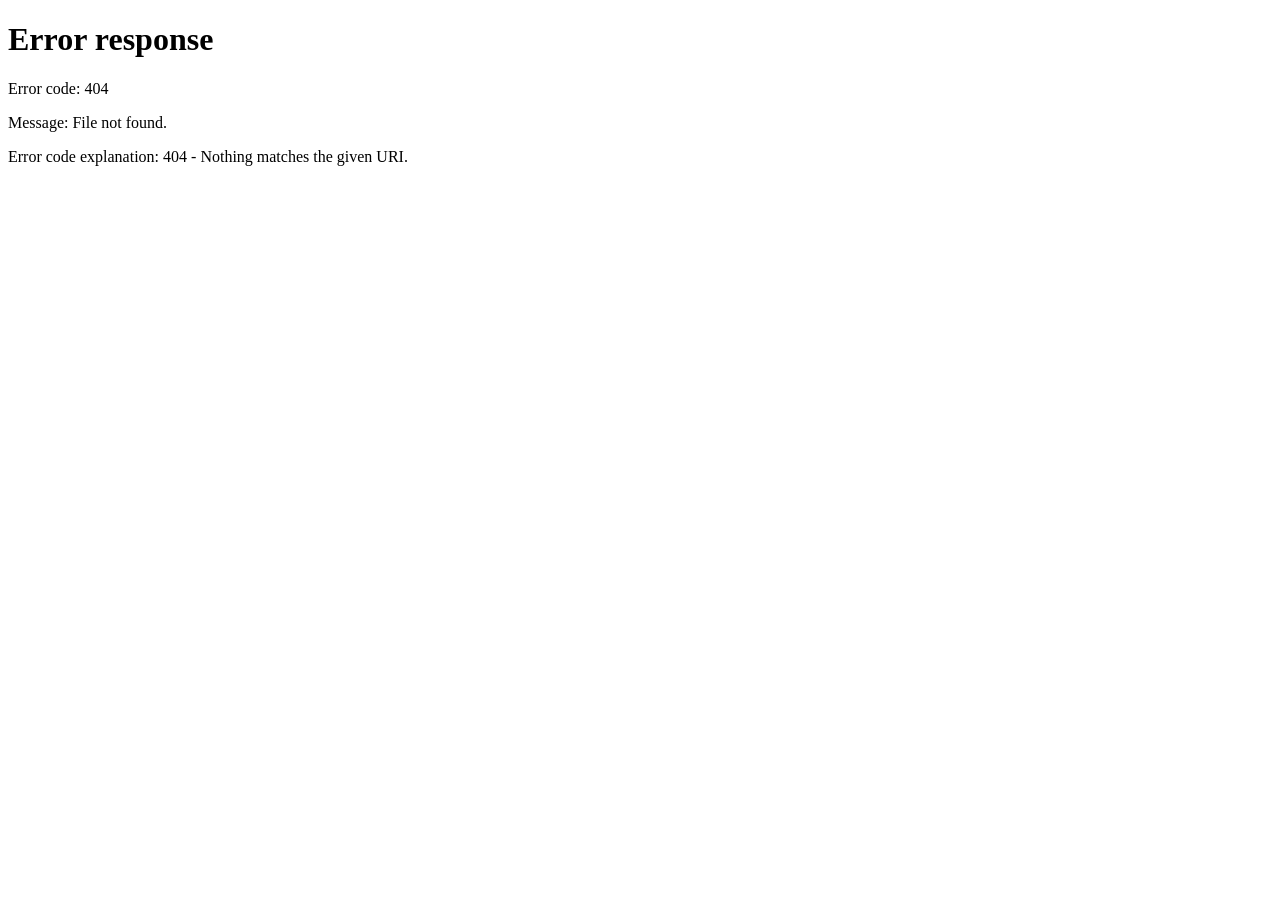
==== index.html @ dfc460c9 "Create index.html" ====
<!DOCTYPE html>
<html lang="en">

<head>
    <meta charset="UTF-8">
    <meta name="viewport" content="width=device-width, initial-scale=1.0">

    <title>FitTrack - Fitness Management</title>

       <script>
    const profile = localStorage.getItem("fitTrackProfile");

    if (!profile) {
        window.location.href = "setup.html";
    }
</script>

    <link rel="stylesheet" href="css/style.css">
    <link rel="stylesheet"
href="https://cdnjs.cloudflare.com/ajax/libs/font-awesome/6.5.2/css/all.min.css"> 


</head>

<body>

    <!-- =========================
         NAVBAR
    ========================== -->

    <nav class="navbar">

        <div class="logo">
            FitTrack
        </div>

        <div class="nav-links">

            <a href="index.html">Home</a>

            <a href="workout.html">Workout</a>

            <a href="progress.html">Progress</a>

            <a href="goals.html">Goals</a>

            <a href="profile.html">Profile</a>

        </div>

    </nav>


    <!-- =========================
         MAIN CONTENT
    ========================== -->

    <main class="container">


        <!-- HERO SECTION -->

        <section class="hero">

            <div class="hero-content">

                <p class="welcome-text">
                    WELCOME BACK
                </p>
<h1>Hello, <span id="homeUserName"></span>! 👋</h1>

                <p class="hero-description">
                    Stay consistent, track your progress,
                    and keep moving towards your fitness goals.
                </p>

                <button
                    class="primary-button"
                    onclick="startWorkout()"
                >
                    Start Today's Workout
                </button>

            </div>

            <div class="hero-icon">
                💪
            </div>

        </section>


        <!-- =========================
             STATISTICS
        ========================== -->

        <section class="stats-section">

            <div class="stat-card">

                <div class="stat-icon">
                    🏋️
                </div>

                <div>
                    <h2 id="totalWorkouts">
                        12
                    </h2>

                    <p>
                        Total Workouts
                    </p>
                </div>

            </div>


            <div class="stat-card">

                <div class="stat-icon">
                    🔥
                </div>

                <div>
                    <strong id="totalCalories">0</strong>

                    <p>
                        Calories Burned
                    </p>
                </div>

            </div>


            <!-- <div class="stat-card">

                <div class="stat-icon">
                    ⏱️
                </div>

                <div>
                    <h2>
                        8h
                    </h2>

                    <p>
                        Training Time
                    </p>
                </div>

            </div> -->


            <div class="stat-card">

                <div class="stat-icon">
                    🎯
                </div>

                <div>
                    <h2 id="goalProgress">
                        68%
                    </h2>

                    <p>
                        Goal Progress
                    </p>
                </div>

            </div>

        </section>


        <!-- =========================
             TODAY'S WORKOUT
        ========================== -->

    <section class="workout-section">

    <div class="section-title">

        <div>

            <p>
                TODAY'S WORKOUT
            </p>

            <h2 id="todayWorkoutTitle">
                Loading...
            </h2>

        </div>

        <a
            href="workout.html"
            class="secondary-button"
        >
            View Workout
        </a>

    </div>


    <div class="workout-card">

        <div class="workout-card-header">

            <div>

                <span
                    class="workout-label"
                    id="todayWorkoutLabel"
                >
                    WORKOUT
                </span>

                <h2 id="todayWorkoutName">
                    Loading...
                </h2>

                <p id="todayWorkoutDescription">
                    Loading today's workout...
                </p>

            </div>

            <div class="workout-image">
                🏋️
            </div>

        </div>


        <!-- Exercises will appear here -->

        <div id="todayExerciseList">

            <div class="exercise-item">

                <div class="exercise-number">
                    01
                </div>

                <div>
                    <h3>Loading...</h3>
                    <p>Please wait...</p>
                </div>

            </div>

        </div>


        <button
            class="primary-button full-button"
            onclick="startWorkout()"
        >
            Start Workout
        </button>

    </div>

</section>


        <!-- =========================
             WEEKLY PROGRESS
        ========================== -->

        <section class="progress-section">

            <div class="section-title">

                <div>

                    <p>
                        THIS WEEK
                    </p>

                    <h2>
                        Weekly Progress
                    </h2>

                </div>

            </div>


            <div class="progress-card">

                <div class="progress-header">

                    <div>

                    <strong id="weeklyWorkoutCount">
                    0 / 6
                    </strong>

                        <p>
                            Workouts completed
                        </p>

                    </div>

                    <strong id="weeklyProgressPercentage">
                        0%
                    </strong>

                </div>


            <div class="progress-bar">

    <div
        id="weeklyProgressFill"
        class="progress-fill"
        style="width: 0%;"
    ></div>

</div>

            </div>

        </section>


        <!-- =========================
             FITNESS GOALS
        ========================== -->

        <section class="goals-section">

            <!-- <div class="section-title">

            <div class="goal-card">
            <h3 id="homeFitnessGoal">Build Strength</h3>
            <p>Your current fitness goal</p>
            </div> -->
<!-- 
            </div> -->


            <div class="goal-container">


                <div class="home-goal-card">

                    <div class="goal-icon">
                        💪
                    </div>

                    <h3 id="homeFitnessGoal">
                        Build Strength
                    </h3>

                    <p>
                        Improve your overall strength.
                    </p>

                <div class="goal-bar">

                <div
                    id="homeGoalProgressBar"
                    style="width: 0%;"
                ></div>

                </div>

                <small id="homeGoalProgressText">
                    0% completed
                </small>

                </div>


                <div class="home-goal-card">

                    <div class="goal-icon">
                        🔥
                    </div>

                    <h3>
                        Stay Consistent
                    </h3>

                    <p>
                        Keep following your workout routine.
                    </p>

                    <div class="goal-bar">

                    <div
                        id="homeConsistencyProgressBar"
                        style="width: 0%;"
                    ></div>

                    </div>

                    <small id="homeConsistencyProgressText">
                        0% completed
                    </small>

                    </div>


                   <div class="home-goal-card">

                    <div class="goal-icon">
                        🎯
                    </div>

                    <h3>
                        Fitness Journey
                    </h3>

                    <p>
                        Keep making steady progress.
                    </p>

                    <div class="goal-bar">

                        <div
                         id="homeFitnessProgressBar"
                          style="width: 0%;"
                  ></div>

</div>

<small id="homeFitnessProgressText">
    0% completed
</small>

                </div>


            </div>

        </section>

    </main>


    <!-- =========================
         FOOTER
    ========================== -->

    <footer>

        <p>
          The pain you feel today will be the strength you feel tomorrow.
        </p>

    </footer>


    <script src="js/app.js"></script>

</body>

</html>
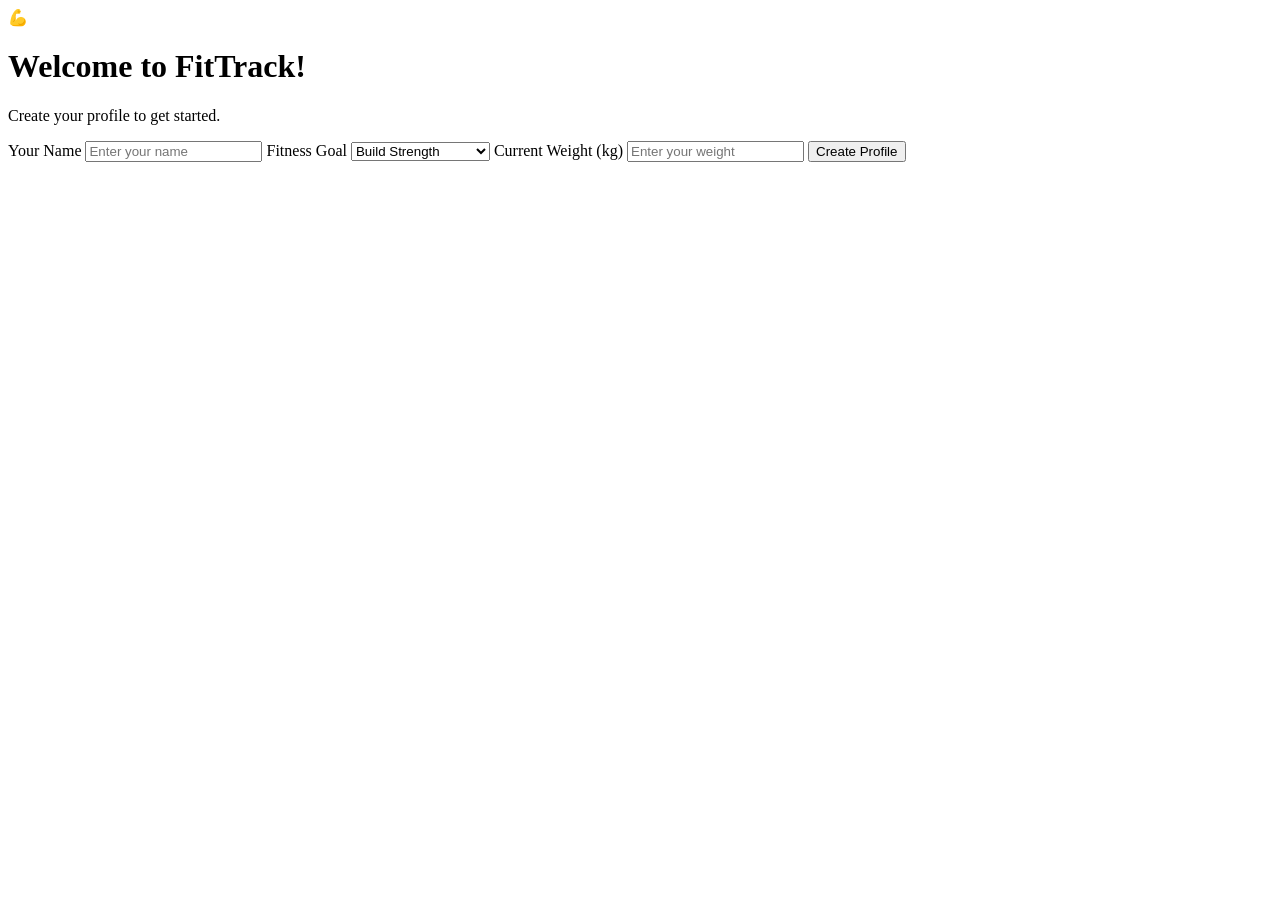
==== commit 81072843: "update index.html" ====
--- a/index.html
+++ b/index.html
@@ -15,18 +15,15 @@
     }
 </script>
 
-    <link rel="stylesheet" href="css/style.css">
-    <link rel="stylesheet"
-href="https://cdnjs.cloudflare.com/ajax/libs/font-awesome/6.5.2/css/all.min.css"> 
+    <link rel="stylesheet" href="style.css">
+   
 
 
 </head>
 
 <body>
 
-    <!-- =========================
-         NAVBAR
-    ========================== -->
+    <!--navbar-->
 
     <nav class="navbar">
 
@@ -50,15 +47,7 @@
 
     </nav>
 
-
-    <!-- =========================
-         MAIN CONTENT
-    ========================== -->
-
     <main class="container">
-
-
-        <!-- HERO SECTION -->
 
         <section class="hero">
 
@@ -89,11 +78,6 @@
 
         </section>
 
-
-        <!-- =========================
-             STATISTICS
-        ========================== -->
-
         <section class="stats-section">
 
             <div class="stat-card">
@@ -170,11 +154,6 @@
             </div>
 
         </section>
-
-
-        <!-- =========================
-             TODAY'S WORKOUT
-        ========================== -->
 
     <section class="workout-section">
 
@@ -264,10 +243,6 @@
 </section>
 
 
-        <!-- =========================
-             WEEKLY PROGRESS
-        ========================== -->
-
         <section class="progress-section">
 
             <div class="section-title">
@@ -324,12 +299,7 @@
 
         </section>
 
-
-        <!-- =========================
-             FITNESS GOALS
-        ========================== -->
-
-        <section class="goals-section">
+   <section class="goals-section">
 
             <!-- <div class="section-title">
 
@@ -440,11 +410,6 @@
 
     </main>
 
-
-    <!-- =========================
-         FOOTER
-    ========================== -->
-
     <footer>
 
         <p>
@@ -454,7 +419,7 @@
     </footer>
 
 
-    <script src="js/app.js"></script>
+    <script src="app.js"></script>
 
 </body>
 
--- a/style.css
+++ b/style.css
@@ -0,0 +1,2011 @@
+/* =========================
+   RESET
+========================= */
+
+* {
+    margin: 0;
+    padding: 0;
+    box-sizing: border-box;
+}
+
+
+/* =========================
+   BODY
+========================= */
+
+body {
+    font-family: Arial, Helvetica, sans-serif;
+    background: #f5f6f8;
+    color: #1f1f1f;
+    line-height: 1.5;
+}
+
+
+/* =========================
+   NAVBAR
+========================= */
+
+.navbar {
+    height: 70px;
+    background: white;
+
+    display: flex;
+    align-items: center;
+    justify-content: space-between;
+
+    padding: 0 7%;
+
+    border-bottom: 1px solid #e8e8e8;
+
+    position: sticky;
+    top: 0;
+
+    z-index: 1000;
+}
+
+.logo {
+    font-size: 24px;
+    font-weight: 700;
+}
+
+.nav-links {
+    display: flex;
+    gap: 30px;
+}
+
+.nav-links a {
+    text-decoration: none;
+    color: #555;
+    font-size: 15px;
+}
+
+.nav-links a:hover {
+    color: #000;
+}
+
+
+/* =========================
+   MAIN
+========================= */
+
+.container {
+    width: 86%;
+    max-width: 1200px;
+    margin: auto;
+}
+
+
+/* =========================
+   HERO
+========================= */
+
+.hero {
+    margin-top: 45px;
+
+    padding: 50px;
+
+    background: white;
+
+    border-radius: 22px;
+
+    display: flex;
+    align-items: center;
+    justify-content: space-between;
+
+    box-shadow:
+        0 8px 30px
+        rgba(0, 0, 0, 0.04);
+}
+
+.welcome-text {
+    font-size: 12px;
+    font-weight: bold;
+    letter-spacing: 2px;
+    color: #777;
+}
+
+.hero h1 {
+    font-size: 42px;
+    margin: 8px 0;
+}
+
+.hero-description {
+    color: #777;
+    max-width: 500px;
+    margin-bottom: 25px;
+}
+
+.hero-icon {
+    font-size: 110px;
+}
+
+
+/* =========================
+   BUTTONS
+========================= */
+
+.primary-button {
+    border: none;
+
+    background: #111;
+    color: white;
+
+    padding: 14px 24px;
+
+    border-radius: 10px;
+
+    cursor: pointer;
+
+    font-size: 15px;
+
+    transition: 0.2s;
+}
+
+.primary-button:hover {
+    transform: translateY(-2px);
+    opacity: 0.85;
+}
+
+.secondary-button {
+    border: 1px solid #ddd;
+
+    background: white;
+
+    padding: 10px 18px;
+
+    border-radius: 8px;
+
+    cursor: pointer;
+
+    text-decoration: none;
+    color: #222;
+}
+
+.full-button {
+    width: 100%;
+    margin-top: 20px;
+}
+
+
+/* =========================
+   STATISTICS
+========================= */
+
+.stats-section {
+    display: grid;
+
+    grid-template-columns:
+        repeat(4, 1fr);
+
+    gap: 20px;
+
+    margin-top: 30px;
+}
+
+.stat-card {
+    background: white;
+
+    padding: 25px;
+
+    border-radius: 16px;
+
+    display: flex;
+    align-items: center;
+
+    gap: 15px;
+
+    box-shadow:
+        0 5px 20px
+        rgba(0, 0, 0, 0.03);
+}
+
+.stat-icon {
+    font-size: 30px;
+}
+
+.stat-card h2 {
+    font-size: 25px;
+}
+
+.stat-card p {
+    color: #777;
+    font-size: 14px;
+}
+
+
+/* =========================
+   SECTIONS
+========================= */
+
+.workout-section,
+.progress-section,
+.goals-section {
+    margin-top: 55px;
+}
+
+.section-title {
+    display: flex;
+
+    justify-content: space-between;
+    align-items: center;
+
+    margin-bottom: 20px;
+}
+
+.section-title p {
+    font-size: 11px;
+    color: #777;
+
+    font-weight: bold;
+
+    letter-spacing: 1.5px;
+}
+
+.section-title h2 {
+    margin-top: 5px;
+    font-size: 27px;
+}
+
+
+/* =========================
+   WORKOUT CARD
+========================= */
+
+.workout-card {
+    background: white;
+
+    padding: 30px;
+
+    border-radius: 18px;
+
+    box-shadow:
+        0 5px 20px
+        rgba(0, 0, 0, 0.03);
+}
+
+.workout-card-header {
+    display: flex;
+
+    justify-content: space-between;
+    align-items: center;
+
+    padding-bottom: 20px;
+}
+
+.workout-label {
+    font-size: 11px;
+
+    font-weight: bold;
+
+    letter-spacing: 1px;
+
+    color: #777;
+}
+
+.workout-card-header h2 {
+    margin: 7px 0;
+}
+
+.workout-card-header p {
+    color: #777;
+}
+
+.workout-image {
+    font-size: 65px;
+}
+
+
+/* =========================
+   EXERCISE
+========================= */
+
+.exercise-item {
+    display: flex;
+
+    align-items: center;
+
+    gap: 18px;
+
+    padding: 18px 0;
+
+    border-top: 1px solid #eee;
+}
+
+.exercise-number {
+    width: 40px;
+    height: 40px;
+
+    border-radius: 50%;
+
+    background: #f1f1f1;
+
+    display: flex;
+
+    align-items: center;
+    justify-content: center;
+
+    font-size: 12px;
+
+    font-weight: bold;
+}
+
+.exercise-item h3 {
+    font-size: 16px;
+}
+
+.exercise-item p {
+    color: #777;
+    font-size: 14px;
+}
+
+
+/* =========================
+   PROGRESS
+========================= */
+
+.progress-card {
+    background: white;
+
+    padding: 30px;
+
+    border-radius: 18px;
+}
+
+.progress-header {
+    display: flex;
+
+    justify-content: space-between;
+    align-items: center;
+}
+
+.progress-header p {
+    color: #777;
+    margin-top: 5px;
+}
+
+.progress-header strong {
+    font-size: 28px;
+}
+
+.progress-bar {
+
+    width: 100%;
+    height: 18px;
+
+    background: #eee;
+
+    border-radius: 10px;
+
+    /* margin-top: 25px; */
+
+    overflow: hidden;
+}
+
+.progress-fill {
+    height: 100%;
+    width:0%;
+
+    background: #000;
+
+    border-radius: 10px;
+    transition : widht 0.5s ease;
+}
+
+
+/* =========================
+   GOALS
+========================= */
+
+.goal-container {
+    display: grid;
+
+    grid-template-columns:
+        repeat(3, 1fr);
+
+    gap: 20px;
+}
+
+.home-goal-card {
+    background: white;
+
+    padding: 25px;
+
+    border-radius: 16px;
+}
+
+.goal-icon {
+    font-size: 30px;
+    margin-bottom: 15px;
+}
+
+.home-goal-card p {
+    color: #777;
+    margin: 8px 0 20px;
+}
+
+.goal-bar {
+    height: 8px;
+
+    background: #eee;
+
+    border-radius: 10px;
+
+    overflow: hidden;
+}
+
+.goal-bar > div {
+    height: 100%;
+    width: 0%;
+    background: #000;
+    border-radius: 10px;
+    transition: width 0.8s ease-in-out;
+}
+
+.home-goal-card small {
+    display: block;
+
+    color: #777;
+
+    margin-top: 8px;
+}
+
+
+/* =========================
+   FOOTER
+========================= */
+
+footer {
+    background: white;
+
+    margin-top: 70px;
+
+    padding: 25px;
+
+    text-align: center;
+
+    color: #777;
+
+    font-size: 14px;
+}
+
+
+/* =========================
+   RESPONSIVE
+========================= */
+
+@media (max-width: 850px) {
+
+    .stats-section {
+        grid-template-columns:
+            repeat(2, 1fr);
+    }
+
+    .goal-container {
+        grid-template-columns: 1fr;
+    }
+
+    .hero {
+        padding: 35px;
+    }
+
+    .hero h1 {
+        font-size: 34px;
+    }
+}
+
+
+@media (max-width: 550px) {
+
+    .container {
+        width: 92%;
+    }
+
+ 
+
+    .stats-section {
+        grid-template-columns: 1fr;
+    }
+
+    .hero {
+        flex-direction: column;
+
+        align-items: flex-start;
+
+        gap: 25px;
+    }
+
+    .hero-icon {
+        font-size: 70px;
+    }
+
+    .hero h1 {
+        font-size: 30px;
+    }
+
+    .workout-card {
+        padding: 20px;
+    }
+}
+
+/* =========================
+   WORKOUT PAGE
+========================= */
+
+.workout-page-header {
+    margin-top: 45px;
+    margin-bottom: 30px;
+}
+
+.workout-page-header h1 {
+    font-size: 38px;
+    margin: 8px 0;
+}
+
+.workout-page-header > p:last-child {
+    color: #777;
+}
+
+
+/* Exercise */
+
+.workout-exercise {
+    display: flex;
+    align-items: center;
+    gap: 18px;
+
+    padding: 20px 0;
+
+    border-bottom: 1px solid #eee;
+}
+
+.workout-exercise:last-child {
+    border-bottom: none;
+}
+
+.exercise-check {
+    width: 20px;
+    height: 20px;
+    cursor: pointer;
+}
+
+.exercise-info {
+    flex: 1;
+}
+
+.exercise-info h3 {
+    font-size: 16px;
+    margin-bottom: 3px;
+}
+
+.exercise-info p {
+    color: #777;
+    font-size: 13px;
+}
+
+.exercise-details {
+    display: flex;
+    flex-direction: column;
+    align-items: flex-end;
+}
+
+.exercise-details strong {
+    font-size: 15px;
+}
+
+.exercise-details small {
+    color: #888;
+    margin-top: 3px;
+}
+
+.completed-exercise {
+    opacity: 0.55;
+}
+
+.completed-exercise .exercise-info h3 {
+    text-decoration: line-through;
+}
+
+
+/* Timer */
+
+.timer-section {
+    margin-top: 55px;
+}
+
+.timer-card {
+    background: white;
+
+    padding: 40px;
+
+    border-radius: 18px;
+
+    text-align: center;
+}
+
+.timer-card h1 {
+    font-size: 60px;
+    margin-bottom: 25px;
+}
+
+.timer-buttons {
+    display: flex;
+    justify-content: center;
+    gap: 15px;
+}
+
+.timer-buttons button {
+    min-width: 130px;
+}
+
+
+/* Weekly Plan */
+
+.weekly-workout-section {
+    margin-top: 65px;
+    margin-bottom: 60px;
+}
+
+.weekly-workout-grid {
+    display: grid;
+
+    grid-template-columns:
+        repeat(3, 1fr);
+
+    gap: 20px;
+}
+
+.weekly-workout-card {
+    background: white;
+
+    padding: 25px;
+
+    border-radius: 18px;
+
+    border: 1px solid #eee;
+}
+
+.weekly-card-top {
+    margin-bottom: 15px;
+}
+
+.weekly-card-top strong {
+    font-size: 17px;
+}
+
+.weekly-workout-card h3 {
+    margin-bottom: 8px;
+    font-size: 18px;
+}
+
+.weekly-workout-card > p {
+    color: #777;
+    font-size: 13px;
+    margin-bottom: 15px;
+}
+
+.weekly-workout-card ul {
+    padding-left: 20px;
+    color: #666;
+    font-size: 14px;
+}
+
+.weekly-workout-card li {
+    margin-bottom: 8px;
+}
+
+.weekly-workout-card li strong {
+    margin-left: 8px;
+}
+
+.weekly-rest {
+    color: #777;
+    font-style: italic;
+    margin-top: 15px;
+}
+
+
+/* Rest Day */
+
+.rest-day-message {
+    text-align: center;
+    padding: 50px 20px;
+}
+
+.rest-icon {
+    font-size: 55px;
+    margin-bottom: 15px;
+}
+
+.rest-day-message h2 {
+    margin-bottom: 10px;
+}
+
+.rest-day-message p {
+    color: #777;
+}
+
+
+/* Mobile */
+
+@media (max-width: 900px) {
+
+    .weekly-workout-grid {
+        grid-template-columns: repeat(2, 1fr);
+    }
+
+}
+
+
+@media (max-width: 600px) {
+
+    .workout-page-header h1 {
+        font-size: 29px;
+    }
+
+    .workout-exercise {
+        gap: 10px;
+    }
+
+    .exercise-number {
+        display: none;
+    }
+
+    .exercise-details {
+        display: none;
+    }
+
+    .timer-card h1 {
+        font-size: 48px;
+    }
+
+    .weekly-workout-grid {
+        grid-template-columns: 1fr;
+    }
+
+}
+
+/* =========================
+   PROGRESS PAGE
+========================= */
+
+.stats-grid {
+    display: grid;
+
+    grid-template-columns:
+        repeat(4, 1fr);
+
+    gap: 20px;
+
+    margin-top: 30px;
+    margin-bottom: 50px;
+}
+
+.stats-grid .stat-card {
+    display: block;
+
+    background: white;
+
+    padding: 25px;
+
+    border-radius: 16px;
+
+    box-shadow:
+        0 5px 20px
+        rgba(0, 0, 0, 0.03);
+}
+
+.stats-grid .stat-icon {
+    margin-bottom: 10px;
+}
+
+.stats-grid .stat-card h3 {
+    font-size: 14px;
+    color: #777;
+    margin-bottom: 8px;
+}
+
+.stats-grid .stat-card h2 {
+    font-size: 30px;
+}
+
+.stats-grid .stat-card p {
+    color: #777;
+    font-size: 13px;
+}
+
+
+/* Weight */
+
+.weight-card {
+    background: white;
+
+    padding: 25px;
+
+    border-radius: 18px;
+
+    display: flex;
+
+    gap: 15px;
+
+    align-items: center;
+}
+
+.weight-card input {
+    flex: 1;
+
+    padding: 14px;
+
+    border: 1px solid #ddd;
+
+    border-radius: 10px;
+
+    font-size: 15px;
+}
+
+.saved-weight {
+    margin-top: 12px;
+    color: #777;
+}
+
+
+/* History */
+
+.history-container {
+    background: white;
+
+    border-radius: 18px;
+
+    padding: 20px;
+}
+
+.history-item {
+    display: flex;
+
+    justify-content: space-between;
+
+    align-items: center;
+
+    padding: 18px 5px;
+
+    border-bottom: 1px solid #eee;
+}
+
+.history-item:last-child {
+    border-bottom: none;
+}
+
+.history-item p {
+    color: #777;
+
+    font-size: 13px;
+
+    margin-top: 5px;
+}
+
+.history-item span {
+    font-size: 14px;
+}
+
+.empty-message {
+    color: #777;
+
+    text-align: center;
+
+    padding: 20px;
+}
+
+
+/* Weekly Plan */
+
+.weekly-plan {
+    display: grid;
+
+    grid-template-columns:
+        repeat(3, 1fr);
+
+    gap: 20px;
+}
+
+.weekly-day-card {
+    background: white;
+
+    padding: 22px;
+
+    border-radius: 18px;
+}
+
+.weekly-day-header {
+    display: flex;
+
+    justify-content: space-between;
+
+    align-items: center;
+}
+
+.weekly-day-header span {
+    font-size: 25px;
+}
+
+.weekly-day-card h3 {
+    margin: 15px 0;
+}
+
+.weekly-day-card ul {
+    padding-left: 20px;
+
+    color: #666;
+}
+
+.weekly-day-card li {
+    margin-bottom: 8px;
+}
+
+.rest-day {
+    color: #777;
+
+    font-style: italic;
+}
+
+
+/* Responsive */
+
+@media (max-width: 900px) {
+
+    .stats-grid {
+        grid-template-columns:
+            repeat(2, 1fr);
+    }
+
+    .weekly-plan {
+        grid-template-columns:
+            repeat(2, 1fr);
+    }
+
+}
+
+
+@media (max-width: 600px) {
+
+    .stats-grid {
+        grid-template-columns: 1fr;
+    }
+
+    .weekly-plan {
+        grid-template-columns: 1fr;
+    }
+
+    .weight-card {
+        flex-direction: column;
+
+        align-items: stretch;
+    }
+
+}
+
+/* =========================
+   EXERCISE CHECKBOX STYLE
+========================= */
+
+.exercise-check {
+    display: flex;
+    align-items: center;
+    gap: 18px;
+    width: 100%;
+    padding: 18px 20px;
+    cursor: pointer;
+    box-sizing: border-box;
+}
+
+.exercise-check + .exercise-check {
+    border-top: 1px solid #eeeeee;
+}
+
+.exercise-checkbox {
+    width: 20px;
+    height: 20px;
+    cursor: pointer;
+    flex-shrink: 0;
+}
+
+.exercise-info {
+    display: flex;
+    flex-direction: column;
+    gap: 6px;
+}
+
+.exercise-info strong {
+    font-size: 16px;
+    color: #222;
+}
+
+.exercise-info p {
+    margin: 0;
+    font-size: 14px;
+    color: #777;
+}
+
+
+/* Workout exercise container */
+
+.workout-card {
+    background: white;
+    border-radius: 18px;
+    overflow: hidden;
+}
+
+.workout-exercise {
+    width: 100%;
+    box-sizing: border-box;
+}
+
+
+/* Hover effect */
+
+.exercise-check:hover {
+    background: #f8f8f8;
+}
+
+
+/* Mobile */
+
+@media (max-width: 600px) {
+
+    .exercise-check {
+        padding: 16px;
+        gap: 14px;
+    }
+
+    .exercise-info strong {
+        font-size: 15px;
+    }
+
+    .exercise-info p {
+        font-size: 13px;
+    }
+}
+
+/* =========================
+   GOALS PAGE
+========================= */
+
+.page-header {
+    text-align: center;
+    padding: 60px 20px 35px;
+}
+
+.page-header h1 {
+    margin: 0 0 10px;
+    font-size: 36px;
+}
+
+.page-header p {
+    margin: 0;
+    color: #777;
+    font-size: 16px;
+}
+
+.goals-container {
+    width: 90%;
+    max-width: 1000px;
+    margin: 20px auto 60px;
+
+    display: grid;
+    grid-template-columns: repeat(2, 1fr);
+    gap: 25px;
+}
+
+.home-goal-card {
+    background: #ffffff;
+    border-radius: 18px;
+    padding: 28px;
+
+    box-shadow: 0 8px 25px rgba(0, 0, 0, 0.08);
+
+    transition: transform 0.2s ease,
+                box-shadow 0.2s ease;
+}
+
+.home-goal-card:hover {
+    transform: translateY(-4px);
+
+    box-shadow: 0 12px 30px rgba(0, 0, 0, 0.12);
+}
+
+.goal-header {
+    display: flex;
+    justify-content: space-between;
+    align-items: flex-start;
+    gap: 20px;
+}
+
+.goal-header h2 {
+    margin: 0 0 8px;
+    font-size: 21px;
+}
+
+.goal-header p {
+    margin: 0;
+    color: #777;
+    font-size: 14px;
+    line-height: 1.5;
+}
+
+.goal-icon {
+    font-size: 34px;
+    flex-shrink: 0;
+}
+
+.goal-progress {
+    margin-top: 25px;
+}
+
+.goal-progress-text {
+    display: flex;
+    justify-content: space-between;
+    align-items: center;
+
+    margin-bottom: 10px;
+
+    font-size: 14px;
+}
+
+.goal-progress-text span {
+    color: #666;
+}
+
+.goal-progress-text strong {
+    font-size: 15px;
+}
+
+.goal-progress-bar {
+    width: 100%;
+    height: 10px;
+
+    background: #eeeeee;
+
+    border-radius: 20px;
+
+    overflow: hidden;
+}
+
+.goal-progress-fill {
+    height: 100%;
+    width: 0%;
+
+    background: #222;
+
+    border-radius: 20px;
+
+    transition: width 0.5s ease;
+}
+
+.goal-status {
+    margin: 18px 0 0;
+
+    color: #666;
+
+    font-size: 14px;
+    line-height: 1.5;
+}
+
+
+/* =========================
+   GOALS RESPONSIVE
+========================= */
+
+@media (max-width: 768px) {
+
+    .goals-container {
+        grid-template-columns: 1fr;
+        width: 92%;
+    }
+
+    .page-header {
+        padding-top: 40px;
+    }
+
+    .page-header h1 {
+        font-size: 30px;
+    }
+
+}
+
+
+@media (max-width: 480px) {
+
+    .home-goal-card {
+        padding: 22px;
+    }
+
+    .goal-header h2 {
+        font-size: 18px;
+    }
+
+    .goal-icon {
+        font-size: 28px;
+    }
+
+}
+
+/* =========================
+   PROFILE PAGE
+========================= */
+
+.profile-container {
+    width: 90%;
+    max-width: 1000px;
+    margin: 20px auto 60px;
+
+    display: grid;
+    grid-template-columns: 0.8fr 1.2fr;
+    gap: 30px;
+    align-items: start;
+}
+
+
+/* =========================
+   PROFILE CARD
+========================= */
+
+.profile-card {
+    background: #ffffff;
+
+    border-radius: 20px;
+
+    padding: 35px 25px;
+
+    text-align: center;
+
+    box-shadow: 0 8px 25px rgba(0, 0, 0, 0.08);
+}
+
+
+.profile-avatar {
+    width: 90px;
+    height: 90px;
+
+    margin: 0 auto 18px;
+
+    border-radius: 50%;
+
+    background: #f1f1f1;
+
+    display: flex;
+    align-items: center;
+    justify-content: center;
+
+    font-size: 42px;
+}
+
+
+.profile-card h2 {
+    margin: 0 0 8px;
+
+    font-size: 25px;
+}
+
+
+.profile-card > p {
+    margin: 0;
+
+    color: #777;
+
+    font-size: 14px;
+}
+
+
+/* =========================
+   PROFILE STATS
+========================= */
+
+.profile-stats {
+    display: grid;
+
+    grid-template-columns: repeat(3, 1fr);
+
+    gap: 10px;
+
+    margin-top: 30px;
+
+    padding-top: 25px;
+
+    border-top: 1px solid #eeeeee;
+}
+
+
+.profile-stat {
+    display: flex;
+
+    flex-direction: column;
+
+    gap: 6px;
+}
+
+
+.profile-stat strong {
+    font-size: 20px;
+}
+
+
+.profile-stat span {
+    color: #777;
+
+    font-size: 12px;
+}
+
+
+/* =========================
+   PROFILE FORM
+========================= */
+
+.profile-form-card {
+    background: #ffffff;
+
+    border-radius: 20px;
+
+    padding: 30px;
+
+    box-shadow: 0 8px 25px rgba(0, 0, 0, 0.08);
+}
+
+
+.profile-form-card h2 {
+    margin: 0 0 8px;
+
+    font-size: 24px;
+}
+
+
+.form-description {
+    margin: 0 0 25px;
+
+    color: #777;
+
+    font-size: 14px;
+}
+
+
+.form-group {
+    margin-bottom: 20px;
+}
+
+
+.form-group label {
+    display: block;
+
+    margin-bottom: 8px;
+
+    font-size: 14px;
+
+    font-weight: 600;
+}
+
+
+.form-group input,
+.form-group select {
+    width: 100%;
+
+    box-sizing: border-box;
+
+    padding: 12px 14px;
+
+    border: 1px solid #dddddd;
+
+    border-radius: 10px;
+
+    background: #ffffff;
+
+    font-size: 14px;
+
+    outline: none;
+}
+
+
+.form-group input:focus,
+.form-group select:focus {
+    border-color: #888888;
+}
+
+
+.profile-form-card .primary-button {
+    width: 100%;
+
+    border: none;
+
+    cursor: pointer;
+}
+
+
+.profile-message {
+    min-height: 20px;
+
+    margin: 15px 0 0;
+
+    text-align: center;
+
+    font-size: 14px;
+}
+
+
+/* =========================
+   PROFILE RESPONSIVE
+========================= */
+
+@media (max-width: 768px) {
+
+    .profile-container {
+        grid-template-columns: 1fr;
+
+        width: 92%;
+    }
+
+}
+
+
+@media (max-width: 480px) {
+
+    .profile-card,
+    .profile-form-card {
+        padding: 22px;
+    }
+
+
+    .profile-stats {
+        gap: 5px;
+    }
+
+
+    .profile-stat strong {
+        font-size: 18px;
+    }
+
+}
+
+/* =========================
+   MOBILE RESPONSIVE
+   ========================= */
+
+@media (max-width: 768px) {
+
+    .navbar {
+        flex-direction: column;
+        gap: 15px;
+        padding: 15px 20px;
+    }
+
+    .nav-links {
+        display: flex;
+        flex-wrap: wrap;
+        justify-content: center;
+        gap: 8px;
+        width: 100%;
+    }
+
+    .nav-links a {
+        font-size: 13px;
+        padding: 8px 10px;
+    }
+
+    .logo {
+        font-size: 24px;
+    }
+
+    .page-header {
+        padding: 40px 20px;
+    }
+
+    .page-header h1 {
+        font-size: 28px;
+    }
+
+    .page-header p {
+        font-size: 14px;
+    }
+
+}
+
+/* =========================
+   WORKOUT HISTORY
+========================= */
+
+.history-card {
+    background: white;
+    border-radius: 18px;
+    overflow: hidden;
+    margin-top: 20px;
+}
+
+.history-table {
+    width: 100%;
+}
+
+.history-row {
+    display: grid;
+    grid-template-columns: 1.2fr 1.5fr 1fr 1fr;
+    align-items: center;
+    gap: 15px;
+    padding: 18px 20px;
+    border-bottom: 1px solid #eeeeee;
+}
+
+.history-row:last-child {
+    border-bottom: none;
+}
+
+.history-header {
+    background: #f7f7f7;
+    font-weight: 600;
+    color: #555;
+}
+
+.history-row span {
+    color: #333;
+}
+
+.status-completed {
+    display: inline-block;
+    padding: 6px 12px;
+    border-radius: 20px;
+    background: #e8f7ee;
+    color: #218838 !important;
+    font-size: 13px;
+    font-weight: 600;
+}
+
+/* Mobile */
+@media (max-width: 600px) {
+
+    .history-row {
+        grid-template-columns: 1fr;
+        gap: 8px;
+        padding: 15px;
+    }
+
+    .history-header {
+        display: none;
+    }
+
+    .history-row span {
+        font-size: 14px;
+    }
+
+}
+
+.weight-history-row {
+    grid-template-columns: 1fr 1fr 1fr;
+}
+
+.weight-history-list .history-row {
+    grid-template-columns: 1fr 1fr 1fr;
+}
+
+/* =========================
+   PROFILE SETUP PAGE
+========================= */
+
+.setup-container {
+    min-height: 100vh;
+    display: flex;
+    justify-content: center;
+    align-items: center;
+    padding: 30px 20px;
+}
+
+.setup-card {
+    width: 100%;
+    max-width: 480px;
+    background: #ffffff;
+    padding: 40px;
+    border-radius: 20px;
+    box-shadow: 0 10px 30px rgba(0, 0, 0, 0.08);
+}
+
+.setup-icon {
+    font-size: 45px;
+    text-align: center;
+    margin-bottom: 15px;
+}
+
+.setup-card h1 {
+    text-align: center;
+    margin-bottom: 10px;
+}
+
+.setup-card > p {
+    text-align: center;
+    color: #777;
+    margin-bottom: 30px;
+}
+
+.setup-card label {
+    display: block;
+    margin-top: 16px;
+    margin-bottom: 7px;
+    font-weight: 600;
+}
+
+.setup-card input,
+.setup-card select {
+    width: 100%;
+    padding: 12px 14px;
+    border: 1px solid #ddd;
+    border-radius: 10px;
+    font-size: 15px;
+    box-sizing: border-box;
+}
+
+.setup-card input:focus,
+.setup-card select:focus {
+    outline: none;
+    border-color: #111;
+}
+
+.setup-card button {
+    width: 100%;
+    margin-top: 25px;
+}
+
+.reset-profile-btn {
+    width: 100%;
+    margin-top: 12px;
+    padding: 12px;
+    border: 1px solid #ddd;
+    border-radius: 10px;
+    background: #fff;
+    cursor: pointer;
+    font-size: 15px;
+}
+
+.reset-profile-btn:hover {
+    background: #f5f5f5;
+}
+
+.progress-bar {
+    width: 100%;
+    height: 8px;
+    background: #eee;
+    border-radius: 10px;
+    overflow: hidden;
+}
+
+.progress-fill {
+    height: 100%;
+    width: 0%;
+    background: #000;
+    border-radius: 10px;
+    transition: width 0.5s ease;
+}
+
+/* =========================
+   WORKOUT COUNTDOWN TIMER
+========================= */
+
+.timer-card {
+    padding: 25px;
+    text-align: center;
+}
+
+.workout-time-input {
+    display: flex;
+    justify-content: center;
+    gap: 20px;
+    margin-bottom: 25px;
+}
+
+.workout-time-input div {
+    display: flex;
+    flex-direction: column;
+    gap: 8px;
+}
+
+.workout-time-input label {
+    font-size: 14px;
+    font-weight: 600;
+}
+
+.workout-time-input input {
+    width: 90px;
+    padding: 10px;
+    text-align: center;
+    border: 1px solid #ddd;
+    border-radius: 8px;
+    font-size: 16px;
+}
+
+#workoutTimer {
+    font-size: 48px;
+    margin: 20px 0;
+    font-weight: 700;
+    letter-spacing: 2px;
+}
+
+.timer-buttons {
+    display: flex;
+    justify-content: center;
+    gap: 12px;
+}
+
+/* ========================================
+   FITTRACK ANIMATIONS
+======================================== */
+
+/* Workout card entrance */
+
+.workout-card {
+    animation: cardAppear 0.7s ease-out;
+}
+
+@keyframes cardAppear {
+
+    from {
+        opacity: 0;
+        transform: translateY(25px);
+    }
+
+    to {
+        opacity: 1;
+        transform: translateY(0);
+    }
+
+}
+
+
+/* Exercise rows entrance */
+
+.exercise-check {
+    animation: exerciseAppear 0.5s ease-out both;
+}
+
+.exercise-check:nth-child(1) {
+    animation-delay: 0.1s;
+}
+
+.exercise-check:nth-child(2) {
+    animation-delay: 0.2s;
+}
+
+.exercise-check:nth-child(3) {
+    animation-delay: 0.3s;
+}
+
+.exercise-check:nth-child(4) {
+    animation-delay: 0.4s;
+}
+
+.exercise-check:nth-child(5) {
+    animation-delay: 0.5s;
+}
+
+
+@keyframes exerciseAppear {
+
+    from {
+        opacity: 0;
+        transform: translateX(-20px);
+    }
+
+    to {
+        opacity: 1;
+        transform: translateX(0);
+    }
+
+}
+
+
+/* Hover animation */
+
+.exercise-check {
+    transition:
+        transform 0.25s ease,
+        box-shadow 0.25s ease,
+        border-color 0.25s ease;
+}
+
+.exercise-check:hover {
+    transform: translateX(6px);
+    box-shadow:
+        0 5px 18px rgba(0, 0, 0, 0.25);
+}
+
+
+/* Checkbox animation */
+
+.exercise-checkbox {
+    transition: transform 0.2s ease;
+}
+
+.exercise-checkbox:checked {
+    animation: checkboxPop 0.35s ease;
+}
+
+@keyframes checkboxPop {
+
+    0% {
+        transform: scale(1);
+    }
+
+    50% {
+        transform: scale(1.6);
+    }
+
+    100% {
+        transform: scale(1);
+    }
+
+}
+
+
+/* Complete Workout button */
+
+.primary-button {
+    transition:
+        transform 0.25s ease,
+        box-shadow 0.25s ease;
+}
+
+.primary-button:hover {
+    transform: translateY(-3px);
+    box-shadow:
+        0 8px 20px rgba(0, 0, 0, 0.25);
+}
+
+.primary-button:active {
+    transform: scale(0.97);
+}
+
+
+/* ========================================
+   FITTRACK HOME PAGE ANIMATIONS
+======================================== */
+
+.hero {
+    animation: heroAppear 0.8s ease-out;
+}
+
+@keyframes heroAppear {
+    from {
+        opacity: 0;
+        transform: translateY(30px);
+    }
+
+    to {
+        opacity: 1;
+        transform: translateY(0);
+    }
+}
+
+
+/* Statistics cards */
+
+.stat-card {
+    animation: statAppear 0.6s ease-out both;
+}
+
+.stat-card:nth-child(1) {
+    animation-delay: 0.15s;
+}
+
+.stat-card:nth-child(2) {
+    animation-delay: 0.3s;
+}
+
+.stat-card:nth-child(3) {
+    animation-delay: 0.45s;
+}
+
+@keyframes statAppear {
+    from {
+        opacity: 0;
+        transform: translateY(20px);
+    }
+
+    to {
+        opacity: 1;
+        transform: translateY(0);
+    }
+}
+
+
+/* Goal cards */
+
+.goal-card {
+    animation: goalAppear 0.6s ease-out both;
+}
+
+.goal-card:nth-child(1) {
+    animation-delay: 0.2s;
+}
+
+.goal-card:nth-child(2) {
+    animation-delay: 0.35s;
+}
+
+.goal-card:nth-child(3) {
+    animation-delay: 0.5s;
+}
+
+@keyframes goalAppear {
+    from {
+        opacity: 0;
+        transform: translateY(20px);
+    }
+
+    to {
+        opacity: 1;
+        transform: translateY(0);
+    }
+}
+
+
+/* Hero icon */
+
+.hero-icon {
+    animation: iconFloat 3s ease-in-out infinite;
+}
+
+@keyframes iconFloat {
+    0% {
+        transform: translateY(0);
+    }
+
+    50% {
+        transform: translateY(-8px);
+    }
+
+    100% {
+        transform: translateY(0);
+    }
+}
+
+/* ========================================
+   FITTRACK NAVBAR ANIMATION
+======================================== */
+
+.navbar .logo {
+    transition: transform 0.3s ease;
+}
+
+.navbar .logo:hover {
+    transform: scale(1.05);
+}
+
+
+/* Navbar links */
+
+.nav-links a {
+    position: relative;
+    transition: color 0.25s ease;
+}
+
+
+/* Animated underline */
+
+.nav-links a::after {
+    content: "";
+    position: absolute;
+
+    left: 50%;
+    bottom: -6px;
+
+    width: 0;
+    height: 2px;
+
+    background: currentColor;
+
+    transform: translateX(-50%);
+    transition: width 0.25s ease;
+}
+
+
+/* Hover */
+
+.nav-links a:hover::after {
+    width: 70%;
+}
+
+
+/* Active link */
+
+.nav-links a.active::after {
+    width: 70%;
+}
